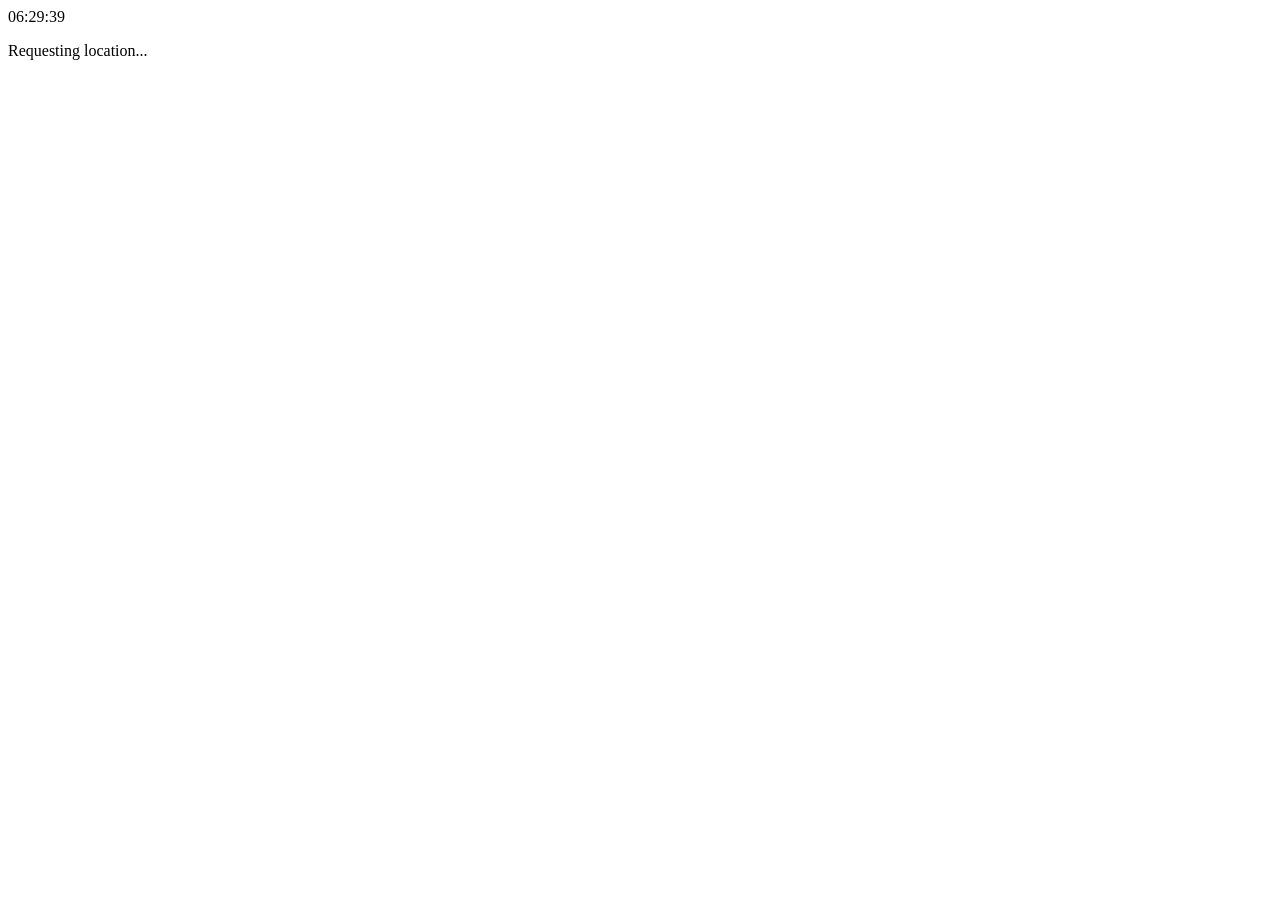
==== index.html @ fca01bc4 "work" ====
<!DOCTYPE html>
<html lang="en">
<head>
    <meta charset="UTF-8">
    <title>Clock & Locator</title>
    <!-- This line connects your new CSS file -->
    <link rel="stylesheet" href="style.css">
</head>
<body>
    <div id="clock">00:00:00</div>

    <div id="locator">
        <p id="status">Requesting location...</p>
        <div id="coords" style="display:none;">
            <p><span class="label">LAT:</span> <span id="latitude">0.00</span></p>
            <p><span class="label">LONG:</span> <span id="longitude">0.00</span></p>
        </div>
    </div>

    <script>
        // ... (Keep the same JavaScript from the previous step) ...
        function updateClock() {
            const now = new Date();
            let hours = now.getHours().toString().padStart(2, '0');
            let minutes = now.getMinutes().toString().padStart(2, '0');
            let seconds = now.getSeconds().toString().padStart(2, '0');
            document.getElementById('clock').textContent = `${hours}:${minutes}:${seconds}`;
        }
        setInterval(updateClock, 1000);
        updateClock();

        function getLocation() {
            const status = document.getElementById('status');
            const coordsDiv = document.getElementById('coords');
            if (!navigator.geolocation) {
                status.textContent = "Geolocation not supported";
            } else {
                navigator.geolocation.getCurrentPosition((position) => {
                    status.style.display = "none";
                    coordsDiv.style.display = "block";
                    document.getElementById('latitude').textContent = position.coords.latitude.toFixed(4);
                    document.getElementById('longitude').textContent = position.coords.longitude.toFixed(4);
                });
            }
        }
        getLocation();
    </script>
</body>
</html>
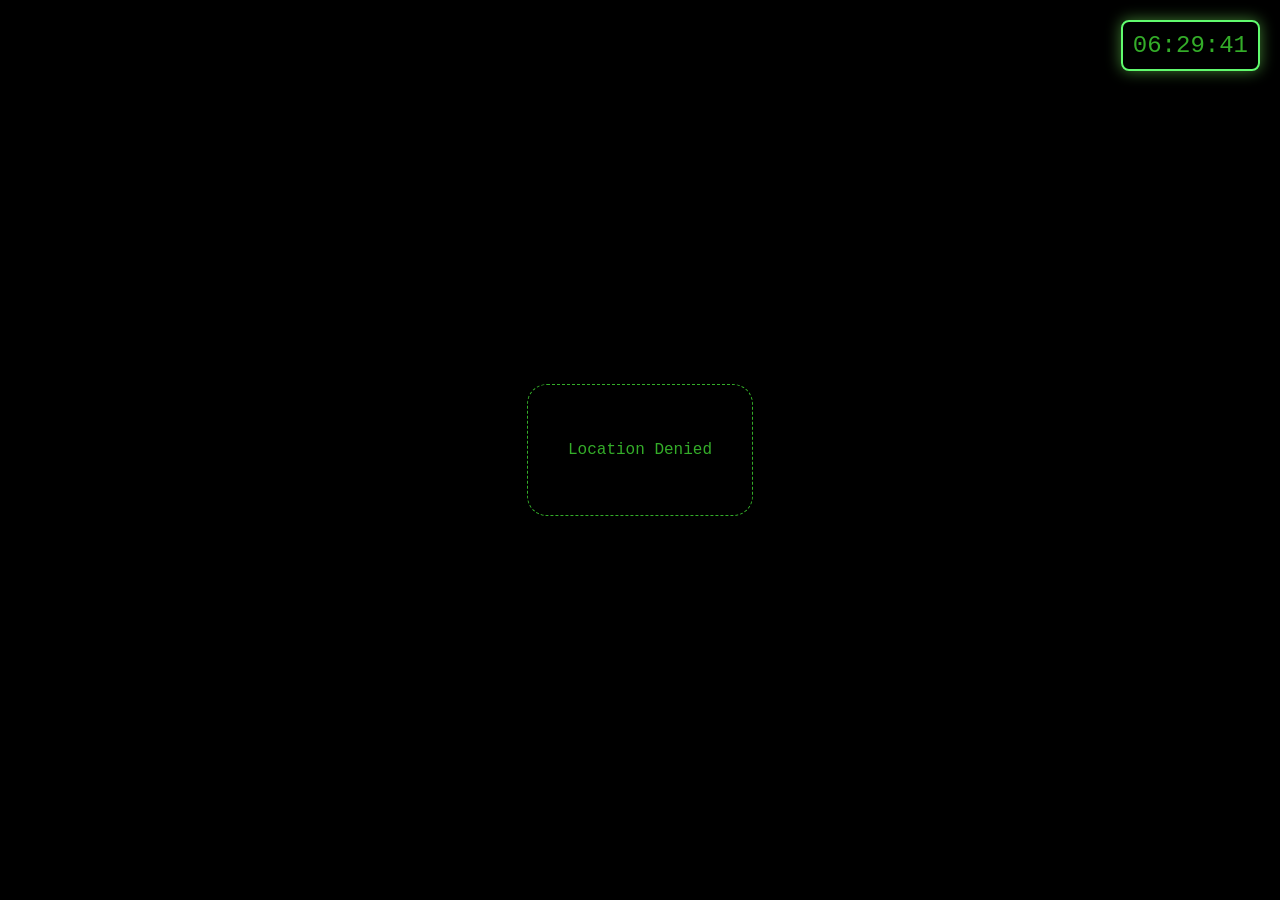
==== commit 90330749: "stuff" ====
--- a/index.html
+++ b/index.html
@@ -2,15 +2,61 @@
 <html lang="en">
 <head>
     <meta charset="UTF-8">
-    <title>Clock & Locator</title>
-    <!-- This line connects your new CSS file -->
-    <link rel="stylesheet" href="style.css">
+    <title>Clock#carter</title>
+    <style>
+        /* Background animation */
+        @keyframes fadeBackground {
+            0% { background-color: #000000; }
+            50% { background-color: #1a1a1a; } /* Dark grey/green fade */
+            100% { background-color: #000000; }
+        }
+
+        body {
+            margin: 0;
+            padding: 0;
+            width: 100vw;
+            height: 100vh;
+            background-color: #000000; /* Fallback */
+            display: flex;
+            justify-content: center;
+            align-items: center;
+            font-family: 'Courier New', monospace;
+            color: #34ad29;
+            overflow: hidden;
+            animation: fadeBackground 8s ease-in-out infinite;
+        }
+
+        /* Small Clock in Corner */
+        #clock {
+            position: absolute;
+            top: 20px;
+            right: 20px;
+            font-size: 1.5rem;
+            border: 2px solid #61fb6e;
+            padding: 10px;
+            border-radius: 8px;
+            box-shadow: 0 0 15px rgba(123, 251, 97, 0.5);
+            background-color: rgba(0, 0, 0, 0.8);
+        }
+
+        /* Locator in Center */
+        #locator {
+            text-align: center;
+            border: 1px dashed #34ad29;
+            padding: 40px;
+            border-radius: 20px;
+            background-color: rgba(0, 0, 0, 0.5);
+        }
+
+        .label { color: #61fb6e; font-weight: bold; }
+    </style>
 </head>
 <body>
+
     <div id="clock">00:00:00</div>
 
     <div id="locator">
-        <p id="status">Requesting location...</p>
+        <p id="status">Requesting Location...</p>
         <div id="coords" style="display:none;">
             <p><span class="label">LAT:</span> <span id="latitude">0.00</span></p>
             <p><span class="label">LONG:</span> <span id="longitude">0.00</span></p>
@@ -18,29 +64,33 @@
     </div>
 
     <script>
-        // ... (Keep the same JavaScript from the previous step) ...
+        // Update the Clock
         function updateClock() {
             const now = new Date();
-            let hours = now.getHours().toString().padStart(2, '0');
-            let minutes = now.getMinutes().toString().padStart(2, '0');
-            let seconds = now.getSeconds().toString().padStart(2, '0');
-            document.getElementById('clock').textContent = `${hours}:${minutes}:${seconds}`;
+            let h = now.getHours().toString().padStart(2, '0');
+            let m = now.getMinutes().toString().padStart(2, '0');
+            let s = now.getSeconds().toString().padStart(2, '0');
+            document.getElementById('clock').textContent = `${h}:${m}:${s}`;
         }
         setInterval(updateClock, 1000);
         updateClock();
 
+        // Get Location
         function getLocation() {
             const status = document.getElementById('status');
             const coordsDiv = document.getElementById('coords');
-            if (!navigator.geolocation) {
-                status.textContent = "Geolocation not supported";
+            if (navigator.geolocation) {
+                navigator.geolocation.getCurrentPosition(
+                    (pos) => {
+                        status.style.display = "none";
+                        coordsDiv.style.display = "block";
+                        document.getElementById('latitude').textContent = pos.coords.latitude.toFixed(4);
+                        document.getElementById('longitude').textContent = pos.coords.longitude.toFixed(4);
+                    },
+                    () => { status.textContent = "Location Denied"; }
+                );
             } else {
-                navigator.geolocation.getCurrentPosition((position) => {
-                    status.style.display = "none";
-                    coordsDiv.style.display = "block";
-                    document.getElementById('latitude').textContent = position.coords.latitude.toFixed(4);
-                    document.getElementById('longitude').textContent = position.coords.longitude.toFixed(4);
-                });
+                status.textContent = "Browser Not Supported";
             }
         }
         getLocation();
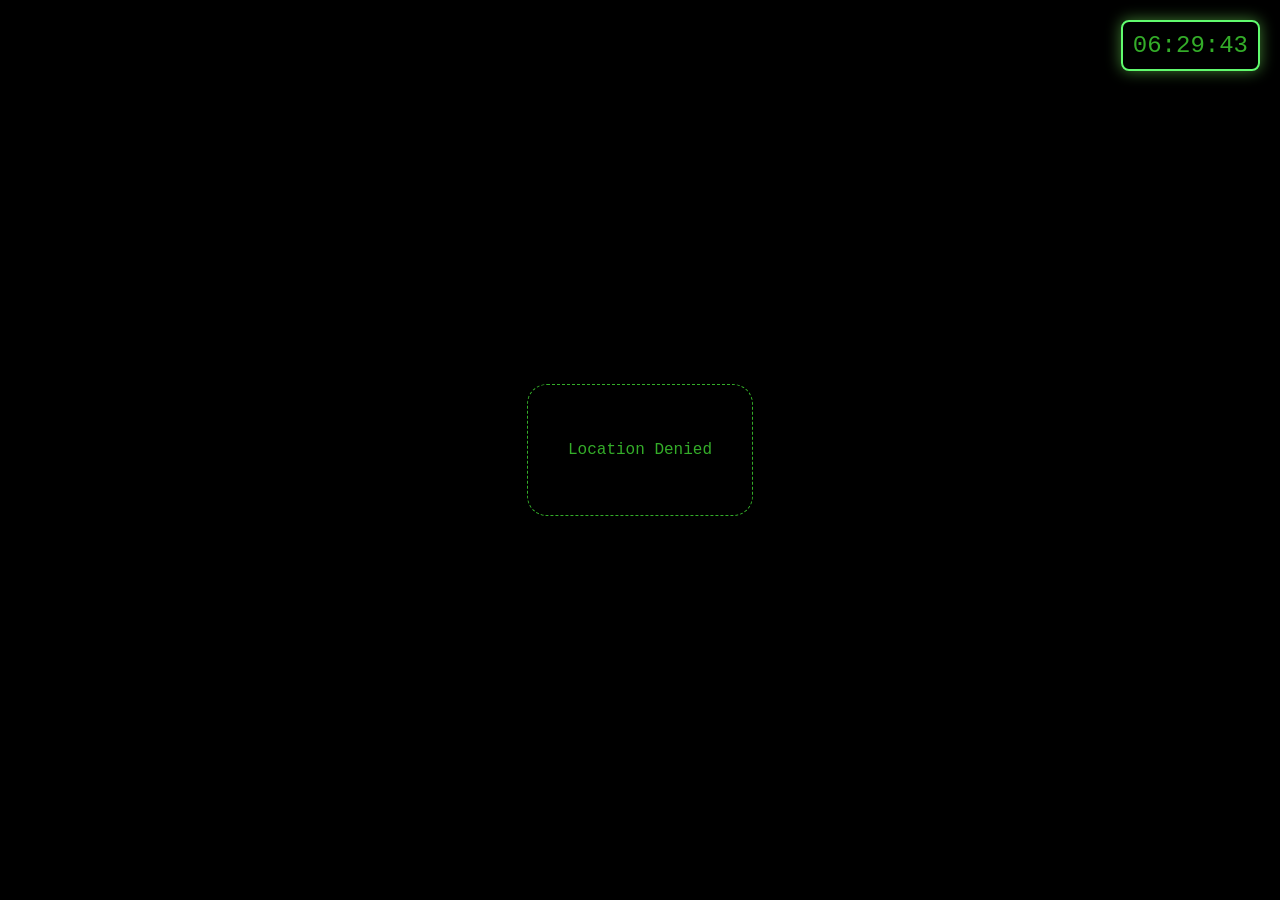
==== commit 7809529b: "ffgfghghjhjhghghjhgvbjh" ====
--- a/index.html
+++ b/index.html
@@ -2,7 +2,8 @@
 <html lang="en">
 <head>
     <meta charset="UTF-8">
-    <title>Clock#carter</title>
+    <title>Clock & loc by volcanicjade</title>
+     
     <style>
         /* Background animation */
         @keyframes fadeBackground {
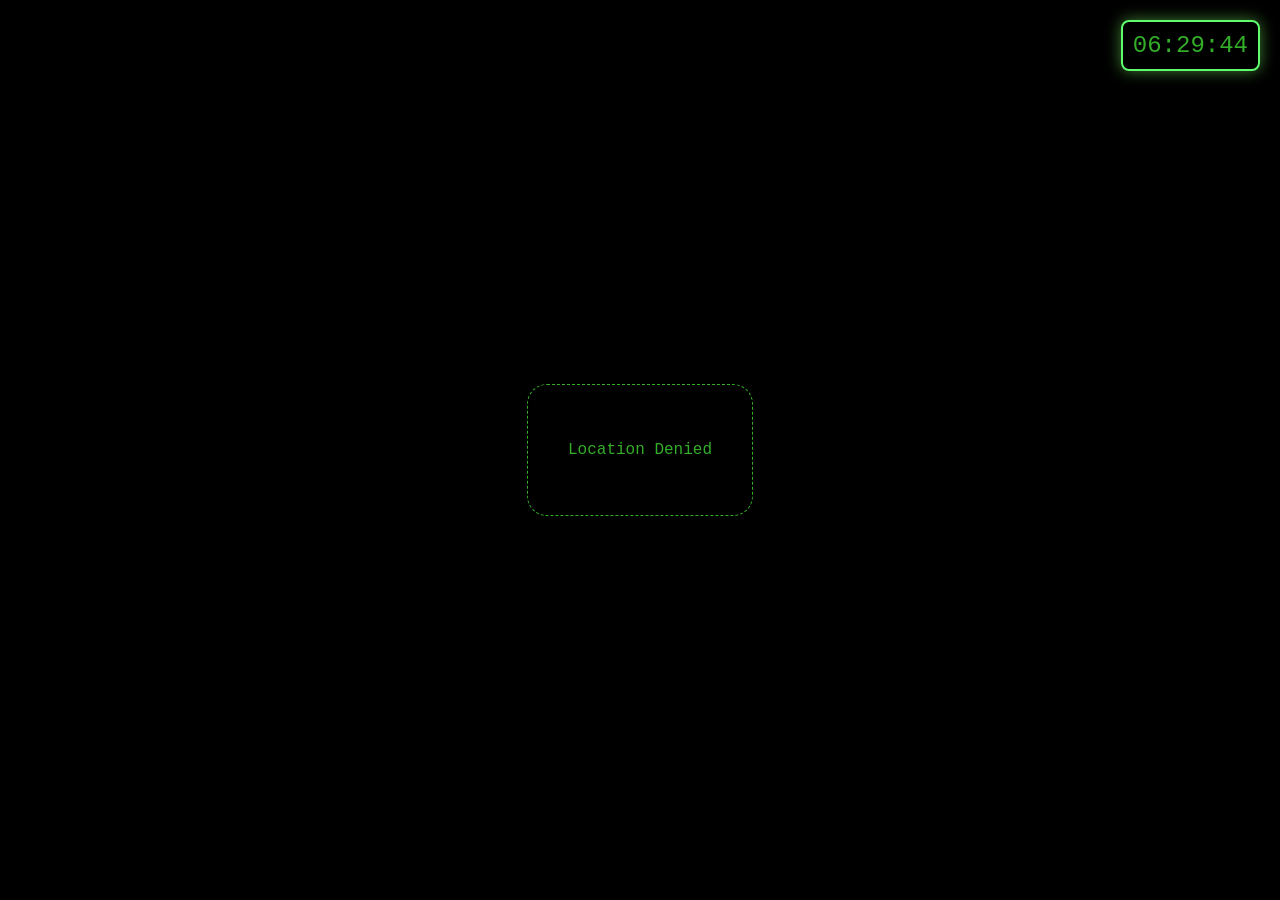
==== commit 1741d27f: "hhbhbh" ====
--- a/index.html
+++ b/index.html
@@ -8,7 +8,9 @@
         /* Background animation */
         @keyframes fadeBackground {
             0% { background-color: #000000; }
-            50% { background-color: #1a1a1a; } /* Dark grey/green fade */
+            25% { background-color: #1c4325; }
+            50% { background-color: #219c13; } /* Dark grey/green fade */
+            75% { background-color: #1c4325; }
             100% { background-color: #000000; }
         }
 
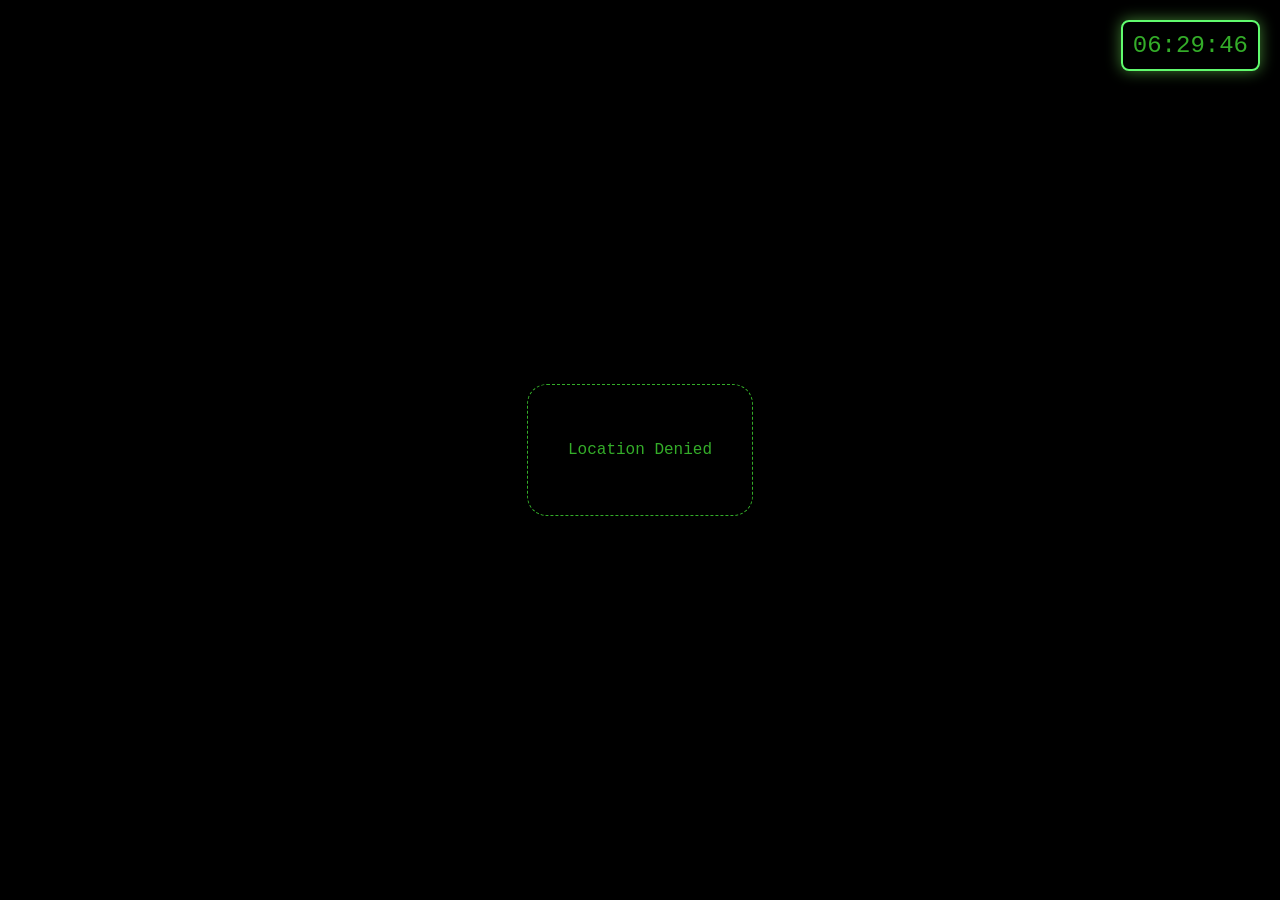
==== commit d5b8f031: "fly" ====
--- a/index.html
+++ b/index.html
@@ -9,7 +9,7 @@
         @keyframes fadeBackground {
             0% { background-color: #000000; }
             25% { background-color: #1c4325; }
-            50% { background-color: #219c13; } /* Dark grey/green fade */
+            50% { background-color: #1f6518; } /* Dark grey/green fade */
             75% { background-color: #1c4325; }
             100% { background-color: #000000; }
         }
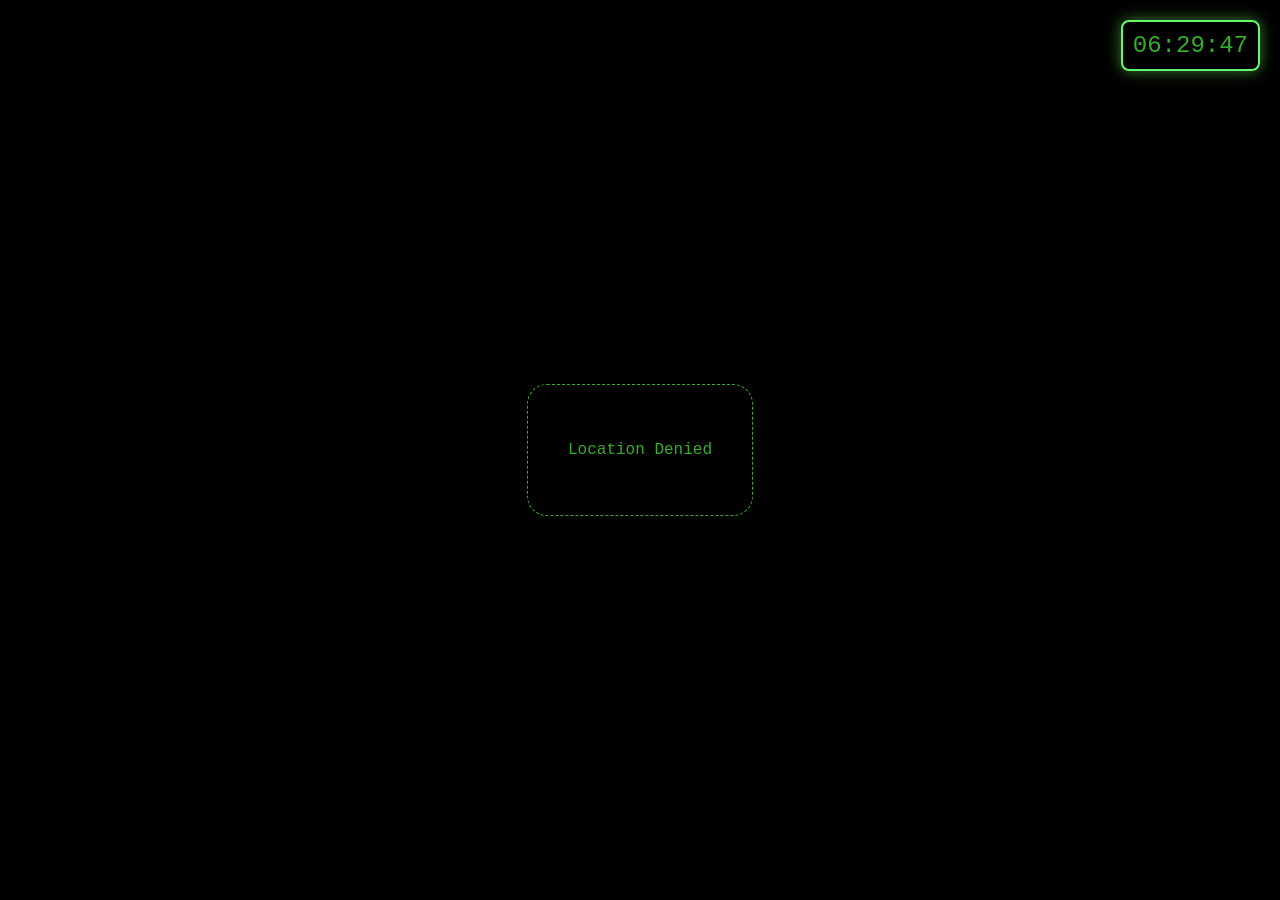
==== commit d6419cd2: "yippppy" ====
--- a/index.html
+++ b/index.html
@@ -8,9 +8,9 @@
         /* Background animation */
         @keyframes fadeBackground {
             0% { background-color: #000000; }
-            25% { background-color: #1c4325; }
-            50% { background-color: #1f6518; } /* Dark grey/green fade */
-            75% { background-color: #1c4325; }
+            15% { background-color: #1c4325; }
+            40% { background-color: #1f6518; } /* Dark grey/green fade */
+            65% { background-color: #1c4325; }
             100% { background-color: #000000; }
         }
 
@@ -26,7 +26,7 @@
             font-family: 'Courier New', monospace;
             color: #34ad29;
             overflow: hidden;
-            animation: fadeBackground 8s ease-in-out infinite;
+            animation: fadeBackground 15s ease-in-out infinite;
         }
 
         /* Small Clock in Corner */
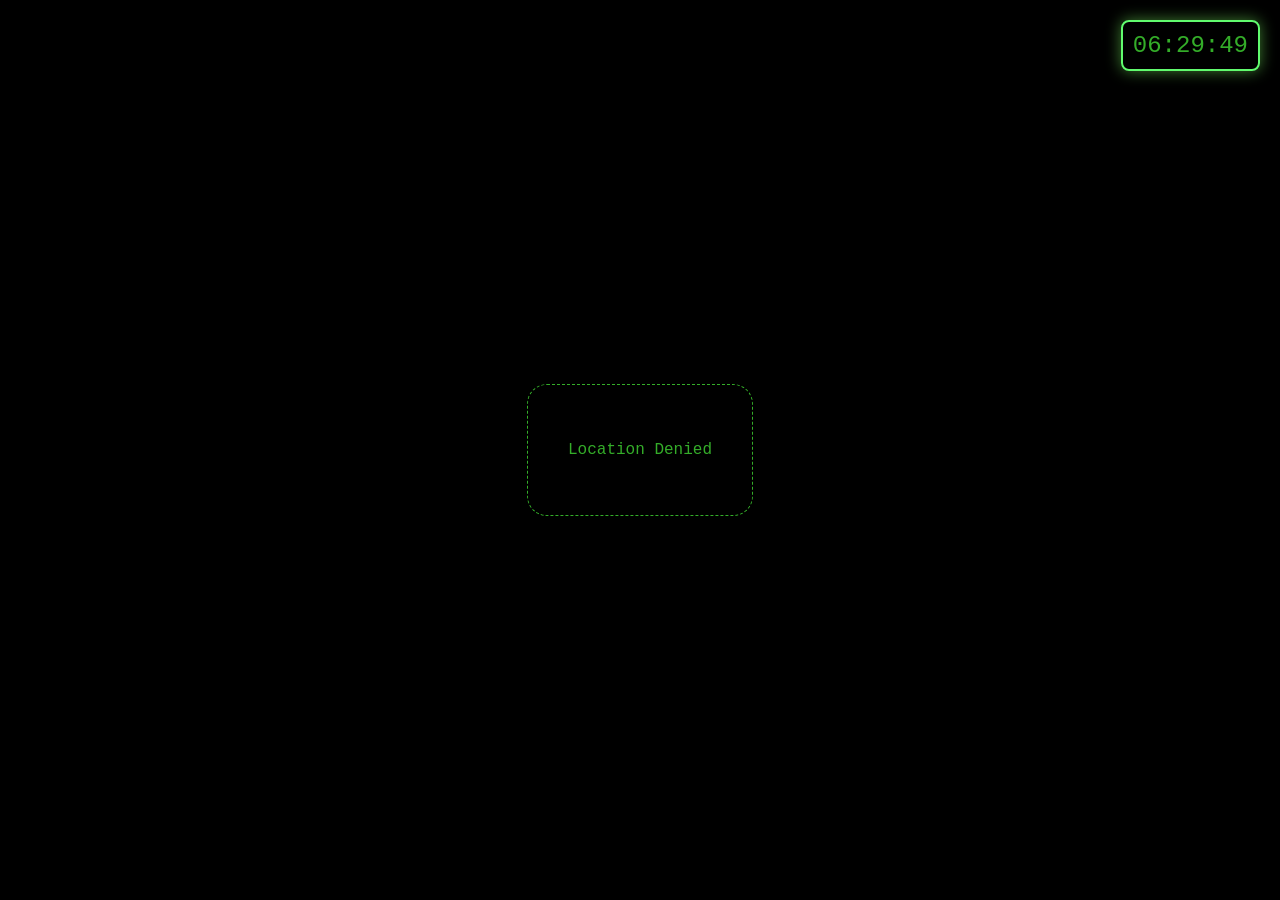
==== commit 6dd200b4: "bhbhbhbhjnjmjbgcxd" ====
--- a/index.html
+++ b/index.html
@@ -9,8 +9,8 @@
         @keyframes fadeBackground {
             0% { background-color: #000000; }
             15% { background-color: #1c4325; }
-            40% { background-color: #1f6518; } /* Dark grey/green fade */
-            65% { background-color: #1c4325; }
+            35% { background-color: #1f6518; } /* Dark grey/green fade */
+            55% { background-color: #1c4325; }
             100% { background-color: #000000; }
         }
 
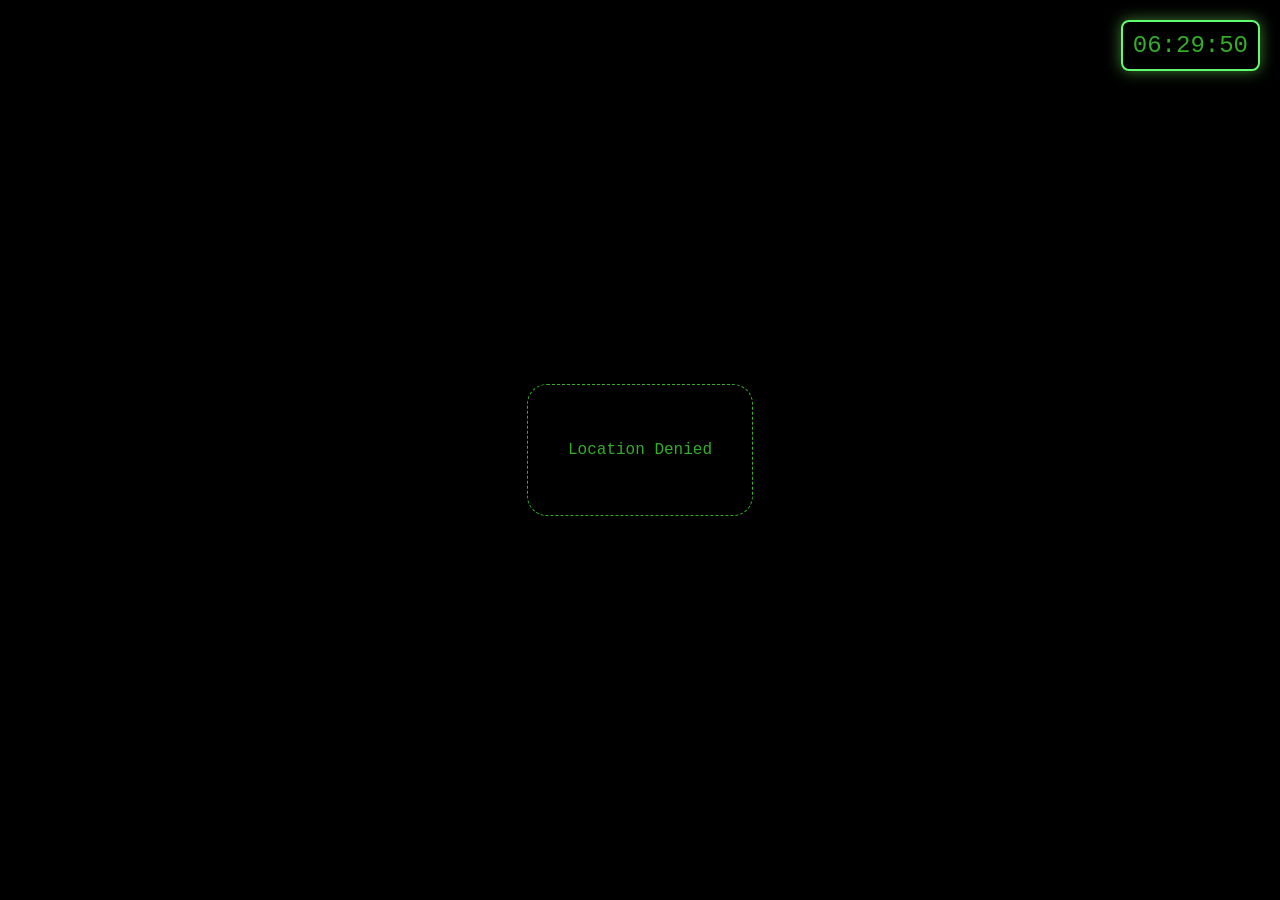
==== commit 19b8e416: "nj" ====
--- a/index.html
+++ b/index.html
@@ -100,3 +100,7 @@
     </script>
 </body>
 </html>
+
+
+
+
